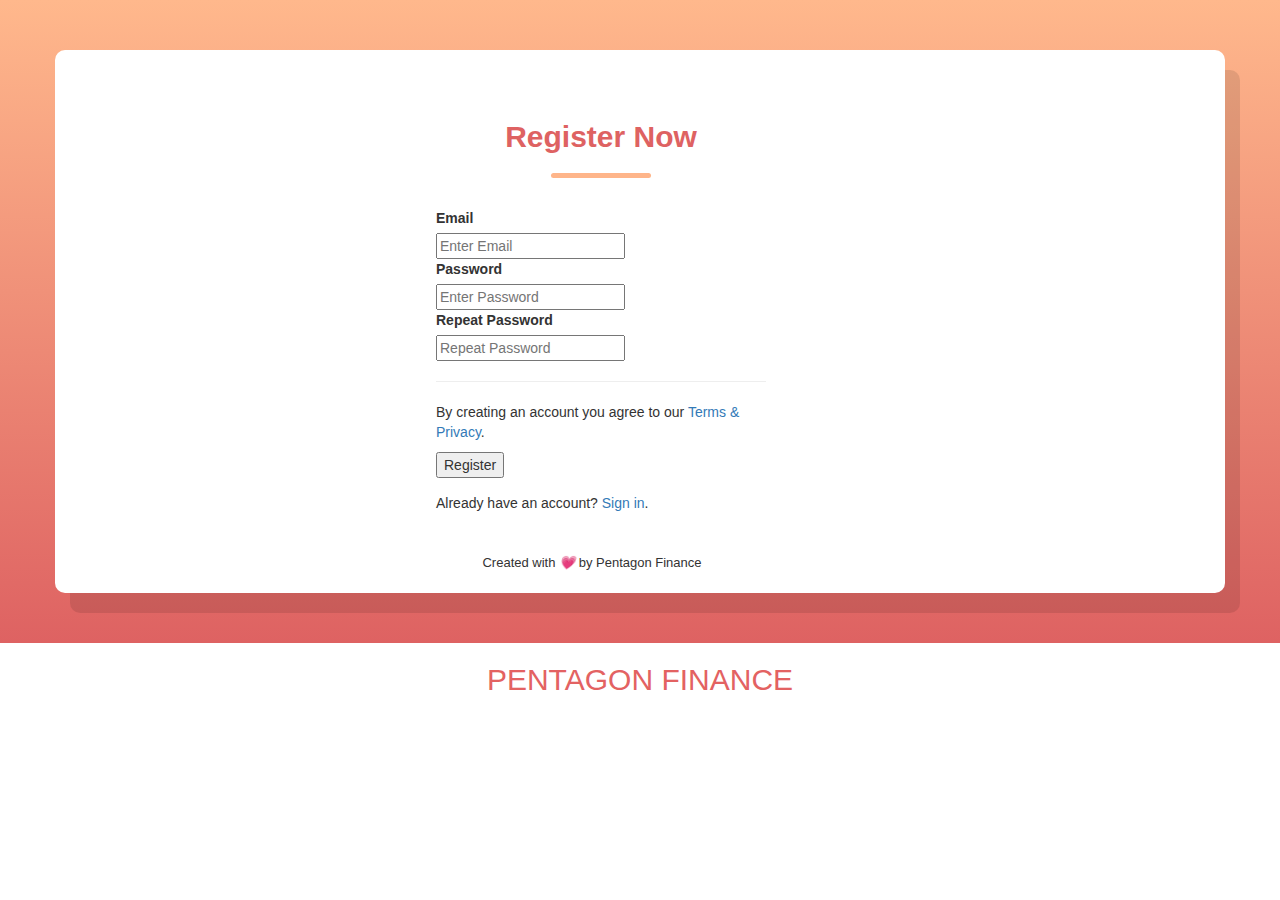
==== register.html @ 1052482c "first commit" ====
<!DOCTYPE html>
 <html lang="en" dir="ltr">
 <head>
 <meta charset="utf-8">
 <meta name="viewport" content="width=device-width, initial-scale=1">
 <title>Pentagon Finance</title>
<link rel="stylesheet" href="https://maxcdn.bootstrapcdn.com/bootstrap/3.4.1/css/bootstrap.min.css">
<link rel="stylesheet" href="https://cdnjs.cloudflare.com/ajax/libs/font-awesome/4.7.0/css/font-awesome.min.css"
<script src="https://maxcdn.bootstrapcdn.com/bootstrap/3.4.1/js/bootstrap.min.js"></script>

<link rel="stylesheet" href="login.css">
</head>
<body>
  <section class="login-block">
    <div class="container">
  <div class="row">
    <div class="col-md-4 login-sec">
        <h2 class="text-center">Register Now</h2>
        <form class="login-form">
  <div class="form-group">
    <label for="email"><b>Email</b></label>
    <br>
    <input type="text" placeholder="Enter Email" name="email" id="email" required>
<br>
    <label for="psw"><b>Password</b></label>
    <br>
    <input type="password" placeholder="Enter Password" name="psw" id="psw" required>
<br>
    <label for="psw-repeat"><b>Repeat Password</b></label><br>
    <input type="password" placeholder="Repeat Password" name="psw-repeat" id="psw-repeat" required>
    <hr>
    <p>By creating an account you agree to our <a href="#">Terms & Privacy</a>.</p>

    <button type="submit"  onclick="location.href = 'PentagonFinance.html';" class="registerbtn" >Register</button>
  </div>
  </form>
  <div class="signin">
    <p>Already have an account? <a href="login.html">Sign in</a>.</p>
  
   
  </div>


<br>
<div class="copy-text">Created with <i class="icon_heart">&#128151;</i> by Pentagon Finance</div>
    </div>
    </div>
  </div>
</section>
<footer>
  <h2>PENTAGON FINANCE</h2>
</footer>
</body>
</html>
---- login.css ----
.login-block{
    background: #DE6262;  
background: -webkit-linear-gradient(to bottom, #FFB88C, #DE6262);  
background: linear-gradient(to bottom, #FFB88C, #DE6262); 
width:100%;
padding : 50px 0;

}

.container{
    background:#fff; 
    border-radius: 10px; 
    box-shadow:15px 20px 0px rgba(0,0,0,0.1);
}

.login-sec{padding: 50px 30px;
 position:relative;
 left:30%;

}
.login-sec .copy-text{
    position:absolute;
     width:80%; 
     bottom:20px; font-size:13px; text-align:center;}
.login-sec .copy-text i{
    color:#FEB58A;
}
.login-sec .copy-text a{color:#E36262;}
.login-sec h2{margin-bottom:30px; font-weight:800; font-size:30px; color: #DE6262;}
.login-sec h2:after{
    content:" ";
     width:100px; height:5px; background:#FEB58A; display:block; margin-top:20px; border-radius:3px; margin-left:auto;margin-right:auto}
.btn-login{
    background: #DE6262;
 color:#fff;
  font-weight:600;
}
.signin{
box-sizing:none;
}
footer{
    
    text-align: center;
    font-weight: bolder;
    color:#E36262;
}
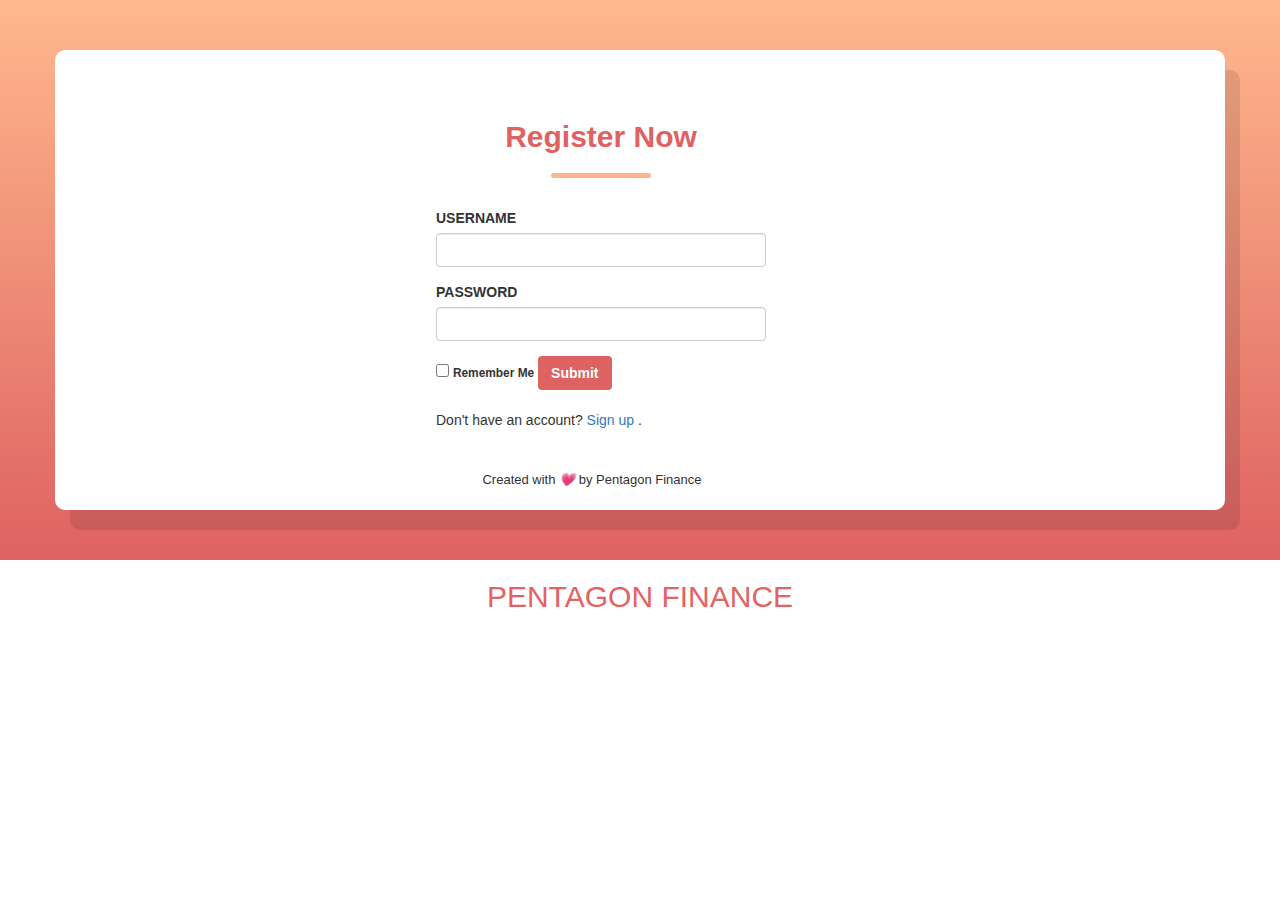
==== commit d06345ec: "Update register.html" ====
--- a/register.html
+++ b/register.html
@@ -14,42 +14,49 @@
 <body>
   <section class="login-block">
     <div class="container">
-  <div class="row">
-    <div class="col-md-4 login-sec">
-        <h2 class="text-center">Register Now</h2>
-        <form class="login-form">
+	<div class="row">
+		<div class="col-md-4 login-sec">
+		    <h2 class="text-center">Register Now</h2>
+		    <form class="login-form">
+
+
+		      <div class="form-group">
+    <label for="exampleInputEmail1" class="text-uppercase">Username</label>
+    <input type="text" class="form-control" placeholder="">
+    
+  </div>
   <div class="form-group">
-    <label for="email"><b>Email</b></label>
-    <br>
-    <input type="text" placeholder="Enter Email" name="email" id="email" required>
+    <label for="exampleInputPassword1" class="text-uppercase">Password</label>
+    <input type="password" class="form-control" placeholder="">
+  </div>
+
+
+  
+  
+    <div class="form-check">
+    <label class="form-check-label">
+      <input type="checkbox" class="form-check-input">
+      <small>Remember Me</small>
+    </label>
+    <button type="submit" onclick="location.href = 'PentagonFinance.html';" 
+    class="btn btn-login float-right" >Submit</button>
+  </div>
+  
+</form>
 <br>
-    <label for="psw"><b>Password</b></label>
-    <br>
-    <input type="password" placeholder="Enter Password" name="psw" id="psw" required>
-<br>
-    <label for="psw-repeat"><b>Repeat Password</b></label><br>
-    <input type="password" placeholder="Repeat Password" name="psw-repeat" id="psw-repeat" required>
-    <hr>
-    <p>By creating an account you agree to our <a href="#">Terms & Privacy</a>.</p>
-
-    <button type="submit"  onclick="location.href = 'PentagonFinance.html';" class="registerbtn" >Register</button>
-  </div>
-  </form>
-  <div class="signin">
-    <p>Already have an account? <a href="login.html">Sign in</a>.</p>
+<div class=" signin">
+    <p>Don't have an account? <a href="login.html">Sign up </a>.</p>
   
    
   </div>
-
-
 <br>
 <div class="copy-text">Created with <i class="icon_heart">&#128151;</i> by Pentagon Finance</div>
-    </div>
-    </div>
-  </div>
+		</div>
+		</div>
+	</div>
 </section>
 <footer>
   <h2>PENTAGON FINANCE</h2>
 </footer>
 </body>
-</html>+</html>
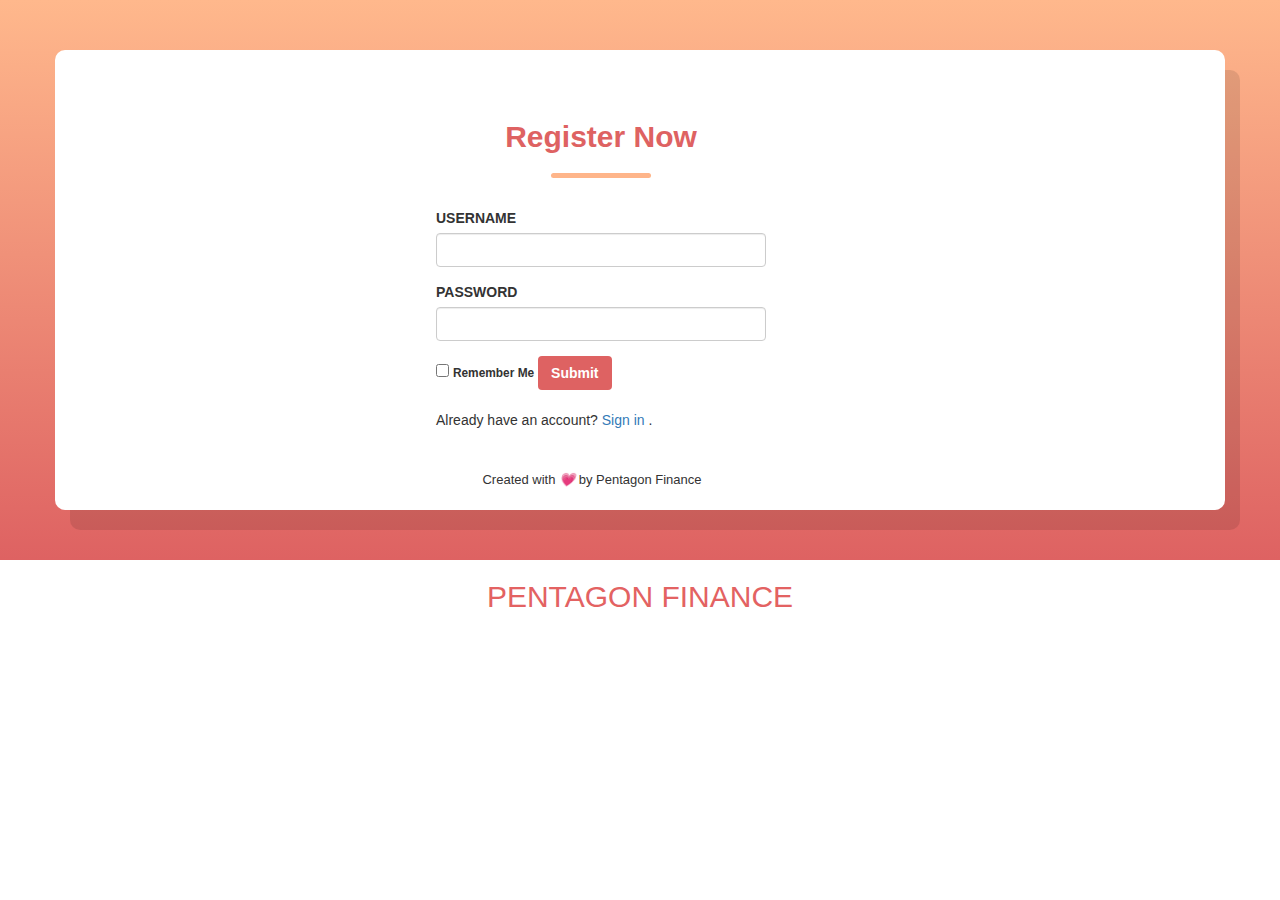
==== commit 743ec6b2: "Update register.html" ====
--- a/register.html
+++ b/register.html
@@ -45,7 +45,7 @@
 </form>
 <br>
 <div class=" signin">
-    <p>Don't have an account? <a href="login.html">Sign up </a>.</p>
+    <p>Already have an account? <a href="login.html">Sign in </a>.</p>
   
    
   </div>
